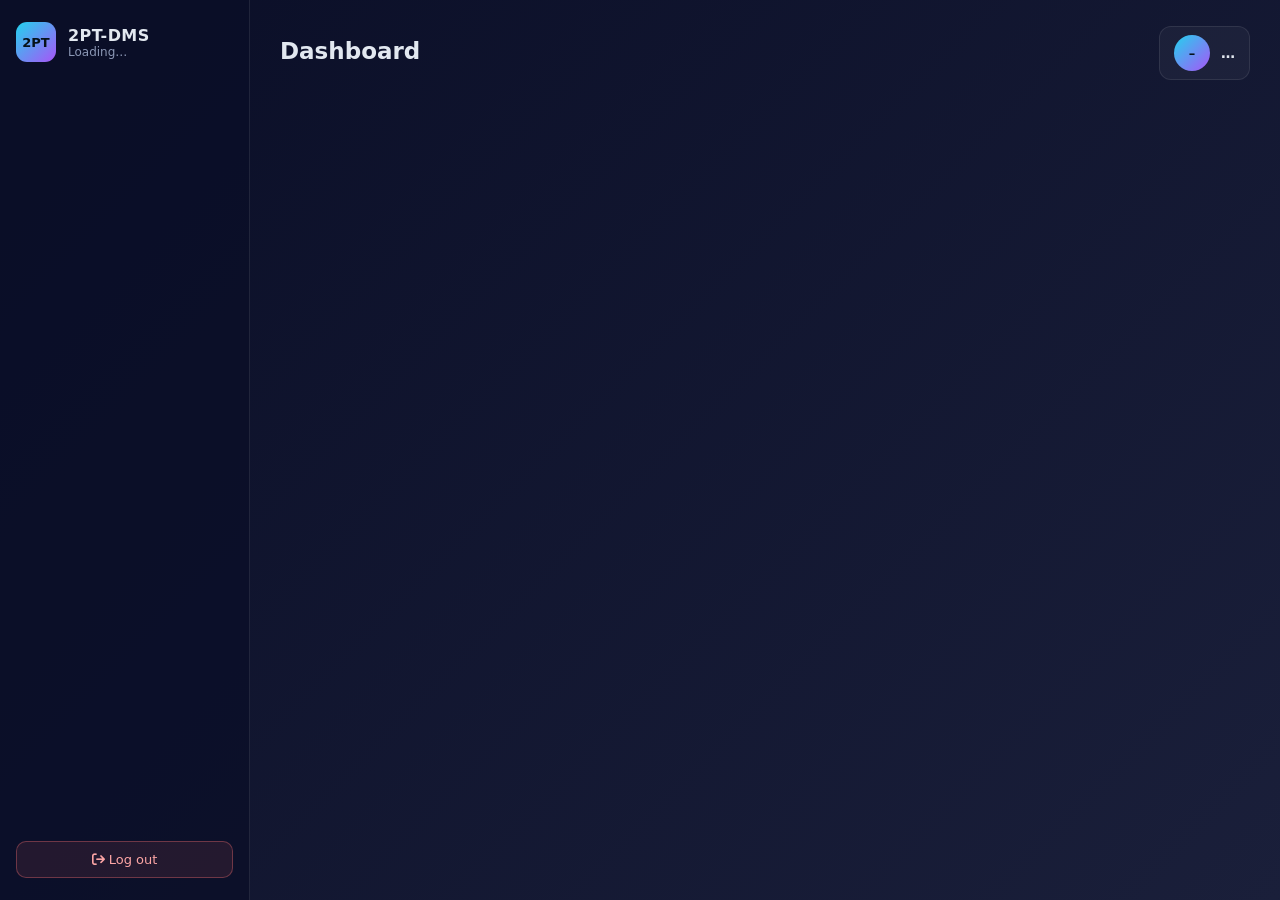
==== templates/dashboard.html @ fde6ee1b "Add RBAC dashboard with session auth, device and ticket endpoints Co-Authored-By: Devin AI <15824324" ====
<!DOCTYPE html>
<html lang="en">
<head>
    <meta charset="UTF-8">
    <meta name="viewport" content="width=device-width, initial-scale=1.0">
    <title>2PT-DMS · Dashboard</title>
    <link rel="stylesheet" href="/static/dashboard.css">
    <link rel="stylesheet" href="https://cdnjs.cloudflare.com/ajax/libs/font-awesome/6.4.0/css/all.min.css">
</head>
<body>
<div class="layout">
    <aside class="sidebar">
        <div class="brand">
            <div class="brand-mark">2PT</div>
            <div>
                <div class="brand-name">2PT-DMS</div>
                <div class="brand-sub" id="brand-role">Loading…</div>
            </div>
        </div>

        <nav class="nav" id="nav"></nav>

        <button class="logout" onclick="logout()">
            <i class="fa-solid fa-arrow-right-from-bracket"></i> Log out
        </button>
    </aside>

    <main class="main">
        <header class="topbar">
            <div>
                <h1 id="page-title">Dashboard</h1>
                <p class="muted" id="page-sub"></p>
            </div>
            <div class="user-chip">
                <div class="avatar" id="avatar">–</div>
                <div>
                    <div class="user-name" id="user-name">…</div>
                    <div class="muted small" id="user-org"></div>
                </div>
            </div>
        </header>

        <section id="view-dashboard" class="view">
            <div class="kpi-grid" id="kpi-grid"></div>
            <div class="panel-grid" id="panel-grid"></div>
        </section>

        <section id="view-devices" class="view hidden">
            <div class="card">
                <div class="card-head">
                    <h2 id="devices-title">Devices</h2>
                    <input class="search" id="device-search" placeholder="Search model, IMEI, serial…" oninput="renderDevices()">
                </div>
                <div class="table-wrap"><table id="devices-table"></table></div>
            </div>
        </section>

        <section id="view-tickets" class="view hidden">
            <div class="card">
                <div class="card-head">
                    <h2 id="tickets-title">Tickets</h2>
                    <select class="search" id="ticket-filter" onchange="renderTickets()">
                        <option value="all">All statuses</option>
                        <option value="open">Open</option>
                        <option value="resolved">Resolved</option>
                    </select>
                </div>
                <div class="table-wrap"><table id="tickets-table"></table></div>
            </div>
        </section>

        <section id="view-create-ticket" class="view hidden">
            <div class="card form-card">
                <div class="card-head"><h2>Create ticket</h2></div>
                <form id="ticket-form" onsubmit="submitTicket(event)">
                    <div class="field-row">
                        <label>Device
                            <select id="ticket-device" required></select>
                        </label>
                        <label>Category
                            <select id="ticket-category" onchange="renderComponents()">
                                <option value="hardware">Hardware</option>
                                <option value="software">Software</option>
                                <option value="license">License</option>
                            </select>
                        </label>
                        <label>Severity
                            <select id="ticket-severity">
                                <option value="low">Low</option>
                                <option value="medium" selected>Medium</option>
                                <option value="high">High</option>
                                <option value="critical">Critical</option>
                            </select>
                        </label>
                    </div>
                    <label>Title
                        <input id="ticket-title" placeholder="Short summary of the fault" required>
                    </label>
                    <label>Description
                        <textarea id="ticket-description" rows="4" placeholder="What happened, when, and what you already tried"></textarea>
                    </label>
                    <fieldset>
                        <legend>Affected components</legend>
                        <div class="checks" id="ticket-components"></div>
                    </fieldset>
                    <button class="primary" type="submit"><i class="fa-solid fa-paper-plane"></i> Submit ticket</button>
                </form>
            </div>
        </section>

        <section id="view-agents" class="view hidden">
            <div class="card">
                <div class="card-head"><h2>Agents</h2></div>
                <div class="table-wrap"><table id="agents-table"></table></div>
            </div>
        </section>

        <section id="view-profile" class="view hidden">
            <div class="card form-card">
                <div class="card-head"><h2>Profile</h2></div>
                <dl class="profile" id="profile"></dl>
            </div>
        </section>
    </main>
</div>
<div id="toast-container"></div>
<script src="/static/dashboard.js"></script>
</body>
</html>
---- static/dashboard.css ----
:root {
    --bg: #0a0e27;
    --bg-2: #1a1f3a;
    --card: rgba(255, 255, 255, 0.04);
    --border: rgba(255, 255, 255, 0.09);
    --text: #e2e8f0;
    --muted: #8b97b5;
    --cyan: #22d3ee;
    --purple: #a855f7;
    --green: #34d399;
    --amber: #fbbf24;
    --red: #f87171;
}

* { box-sizing: border-box; margin: 0; padding: 0; }

body {
    font-family: "Segoe UI", system-ui, -apple-system, sans-serif;
    background: linear-gradient(135deg, var(--bg) 0%, var(--bg-2) 100%);
    color: var(--text);
    min-height: 100vh;
}

.layout { display: flex; min-height: 100vh; }
.hidden { display: none !important; }
.muted { color: var(--muted); }
.small { font-size: 12px; }

/* sidebar */
.sidebar {
    width: 250px;
    flex-shrink: 0;
    background: rgba(10, 14, 39, 0.75);
    border-right: 1px solid var(--border);
    padding: 22px 16px;
    display: flex;
    flex-direction: column;
    gap: 26px;
}

.brand { display: flex; align-items: center; gap: 12px; }
.brand-mark {
    width: 40px; height: 40px;
    border-radius: 11px;
    display: grid; place-items: center;
    font-weight: 700; font-size: 13px; color: #06121a;
    background: linear-gradient(135deg, var(--cyan), var(--purple));
}
.brand-name { font-weight: 700; letter-spacing: .4px; }
.brand-sub { font-size: 12px; color: var(--muted); }

.nav { display: flex; flex-direction: column; gap: 4px; flex: 1; }
.nav button {
    display: flex; align-items: center; gap: 11px;
    background: none; border: none; cursor: pointer;
    color: var(--muted); font-size: 14px;
    padding: 11px 13px; border-radius: 10px;
    text-align: left; width: 100%;
    font-family: inherit;
}
.nav button i { width: 16px; text-align: center; }
.nav button:hover { background: rgba(255, 255, 255, 0.05); color: var(--text); }
.nav button.active {
    background: linear-gradient(90deg, rgba(34, 211, 238, .18), rgba(168, 85, 247, .18));
    color: #fff;
    border: 1px solid rgba(34, 211, 238, .35);
}

.logout {
    background: rgba(248, 113, 113, .1);
    border: 1px solid rgba(248, 113, 113, .35);
    color: #fca5a5;
    padding: 10px; border-radius: 10px; cursor: pointer;
    font-family: inherit; font-size: 13px;
}

/* main */
.main { flex: 1; padding: 26px 30px 50px; min-width: 0; }
.topbar {
    display: flex; justify-content: space-between; align-items: center;
    gap: 20px; margin-bottom: 26px; flex-wrap: wrap;
}
.topbar h1 { font-size: 23px; }
.topbar p { font-size: 13px; margin-top: 4px; }

.user-chip {
    display: flex; align-items: center; gap: 11px;
    background: var(--card); border: 1px solid var(--border);
    padding: 8px 14px; border-radius: 12px;
}
.avatar {
    width: 36px; height: 36px; border-radius: 50%;
    display: grid; place-items: center;
    font-weight: 700; font-size: 13px; color: #06121a;
    background: linear-gradient(135deg, var(--cyan), var(--purple));
}
.user-name { font-size: 14px; font-weight: 600; }

/* kpis */
.kpi-grid {
    display: grid;
    grid-template-columns: repeat(auto-fill, minmax(215px, 1fr));
    gap: 15px; margin-bottom: 22px;
}
.kpi {
    background: var(--card); border: 1px solid var(--border);
    border-radius: 14px; padding: 17px 18px;
    display: flex; justify-content: space-between; align-items: flex-start; gap: 12px;
}
.kpi-label { font-size: 12px; color: var(--muted); text-transform: uppercase; letter-spacing: .6px; }
.kpi-value { font-size: 27px; font-weight: 700; margin-top: 7px; }
.kpi-icon {
    width: 38px; height: 38px; border-radius: 11px;
    display: grid; place-items: center; font-size: 15px;
    background: rgba(34, 211, 238, .12); color: var(--cyan);
}
.kpi.purple .kpi-icon { background: rgba(168, 85, 247, .13); color: var(--purple); }
.kpi.green .kpi-icon { background: rgba(52, 211, 153, .13); color: var(--green); }
.kpi.amber .kpi-icon { background: rgba(251, 191, 36, .13); color: var(--amber); }
.kpi.red .kpi-icon { background: rgba(248, 113, 113, .13); color: var(--red); }

/* cards */
.panel-grid {
    display: grid;
    grid-template-columns: repeat(auto-fit, minmax(320px, 1fr));
    gap: 16px;
}
.card {
    background: var(--card); border: 1px solid var(--border);
    border-radius: 15px; padding: 19px 20px;
}
.card-head {
    display: flex; justify-content: space-between; align-items: center;
    gap: 14px; margin-bottom: 15px; flex-wrap: wrap;
}
.card-head h2 { font-size: 16px; }
.form-card { max-width: 720px; }

.stat-row {
    display: flex; justify-content: space-between;
    padding: 10px 0; border-bottom: 1px solid var(--border); font-size: 14px;
}
.stat-row:last-child { border-bottom: none; }
.stat-row span:last-child { font-weight: 600; }

/* tables */
.table-wrap { overflow-x: auto; }
table { width: 100%; border-collapse: collapse; font-size: 13.5px; }
th, td { text-align: left; padding: 11px 12px; border-bottom: 1px solid var(--border); white-space: nowrap; }
th { color: var(--muted); font-size: 11.5px; text-transform: uppercase; letter-spacing: .6px; }
tbody tr:hover { background: rgba(255, 255, 255, 0.03); }
.empty { color: var(--muted); padding: 22px 0; text-align: center; font-size: 13px; }

.badge {
    display: inline-block; padding: 3px 10px; border-radius: 999px;
    font-size: 11.5px; font-weight: 600; text-transform: capitalize;
}
.badge.green { background: rgba(52, 211, 153, .14); color: var(--green); }
.badge.amber { background: rgba(251, 191, 36, .14); color: var(--amber); }
.badge.red { background: rgba(248, 113, 113, .14); color: var(--red); }
.badge.cyan { background: rgba(34, 211, 238, .14); color: var(--cyan); }
.badge.grey { background: rgba(255, 255, 255, .07); color: var(--muted); }

/* forms */
form { display: flex; flex-direction: column; gap: 15px; }
label { display: flex; flex-direction: column; gap: 7px; font-size: 13px; color: var(--muted); }
.field-row { display: grid; grid-template-columns: repeat(auto-fit, minmax(170px, 1fr)); gap: 14px; }
input, select, textarea {
    background: rgba(10, 14, 39, .6);
    border: 1px solid var(--border);
    border-radius: 9px; padding: 10px 12px;
    color: var(--text); font-family: inherit; font-size: 14px;
}
input:focus, select:focus, textarea:focus { outline: none; border-color: var(--cyan); }
.search { min-width: 220px; }
fieldset { border: 1px solid var(--border); border-radius: 11px; padding: 14px 15px; }
legend { color: var(--muted); font-size: 12px; padding: 0 6px; text-transform: uppercase; letter-spacing: .6px; }
.checks { display: grid; grid-template-columns: repeat(auto-fill, minmax(180px, 1fr)); gap: 9px; }
.checks label { flex-direction: row; align-items: center; gap: 8px; color: var(--text); text-transform: capitalize; }
.checks input { width: 15px; height: 15px; }

button.primary, button.link {
    cursor: pointer; font-family: inherit; border-radius: 10px;
}
button.primary {
    align-self: flex-start;
    background: linear-gradient(135deg, var(--cyan), var(--purple));
    border: none; color: #06121a; font-weight: 700;
    padding: 11px 20px; font-size: 14px;
}
button.link {
    background: rgba(34, 211, 238, .1); border: 1px solid rgba(34, 211, 238, .35);
    color: var(--cyan); padding: 5px 12px; font-size: 12px;
}

.profile { display: grid; grid-template-columns: 160px 1fr; gap: 12px 18px; font-size: 14px; }
.profile dt { color: var(--muted); }

/* toasts */
#toast-container { position: fixed; top: 18px; right: 18px; display: flex; flex-direction: column; gap: 10px; z-index: 99; }
.toast {
    padding: 12px 18px; border-radius: 10px; font-size: 13.5px;
    background: rgba(10, 14, 39, .95); border: 1px solid var(--border);
}
.toast.success { border-color: rgba(52, 211, 153, .5); color: var(--green); }
.toast.error { border-color: rgba(248, 113, 113, .5); color: var(--red); }

@media (max-width: 860px) {
    .layout { flex-direction: column; }
    .sidebar { width: 100%; flex-direction: column; }
    .nav { flex-direction: row; flex-wrap: wrap; }
    .main { padding: 20px 16px 40px; }
}
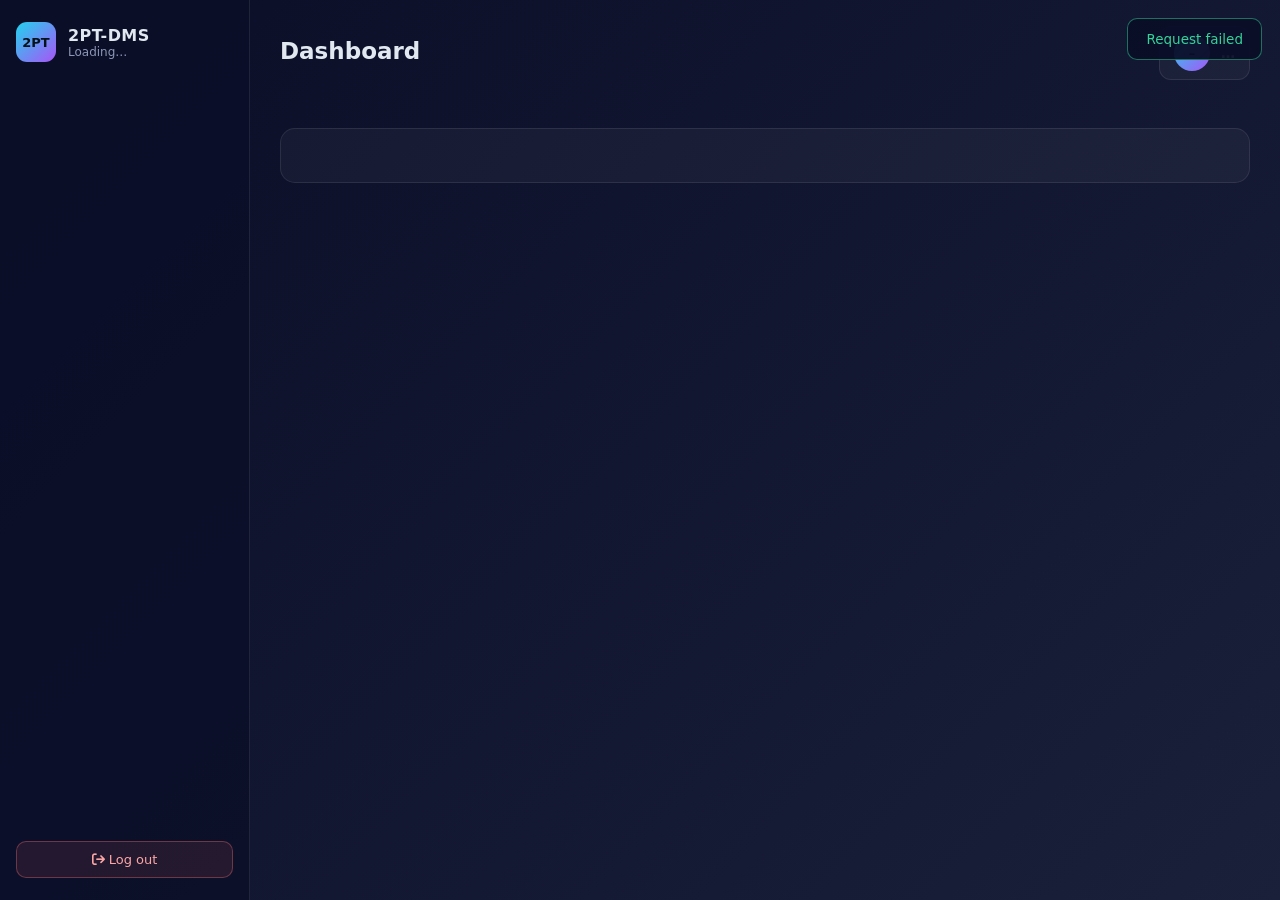
==== commit e5505262: "your message" ====
--- a/templates/dashboard.html
+++ b/templates/dashboard.html
@@ -107,6 +107,73 @@
                 </form>
             </div>
         </section>
+                <section id="view-add-device" class="view hidden">
+                    <div class="card form-card">
+                        <div class="card-head">
+                            <h2>Add device</h2>
+                            <span class="badge cyan">Needs admin approval</span>
+                        </div>
+                
+                        <p class="note">
+                            <i class="fa-solid fa-circle-info"></i>
+                            Enter the IMEI of the device you are enrolling. It stays pending until
+                            your organization administrator approves it, and only then is it
+                            assigned to you.
+                        </p>
+                
+                        <form id="device-form" onsubmit="submitDevice(event)">
+                            <div class="field-row">
+                                <label>IMEI 1
+                                    <input id="device-imei1" inputmode="numeric" pattern="\d{15}" maxlength="15" placeholder="15 digits"
+                                        required>
+                                    <span class="hint">Dial *#06# on the device to display it</span>
+                                </label>
+                                <label>IMEI 2
+                                    <input id="device-imei2" inputmode="numeric" pattern="\d{15}" maxlength="15"
+                                        placeholder="Second SIM slot">
+                                </label>
+                            </div>
+                
+                            <div class="field-row">
+                                <label>Model <span class="optional">optional</span>
+                                    <input id="device-model" placeholder="e.g. Cumbo">
+                                </label>
+                                <label>Serial number <span class="optional">optional</span>
+                                    <input id="device-serial" placeholder="Printed on the box">
+                                </label>
+                                <label>Location <span class="optional">optional</span>
+                                    <input id="device-location" placeholder="e.g. Kaduna">
+                                </label>
+                            </div>
+                
+                            <label>Note for the administrator <span class="optional">optional</span>
+                                <textarea id="device-note" rows="3"
+                                    placeholder="Anything the admin should know before approving"></textarea>
+                            </label>
+                
+                            <div class="form-actions">
+                                <button class="primary" type="submit">
+                                    <i class="fa-solid fa-paper-plane"></i> Verify device
+                                </button>
+                            </div>
+                            <div class="form-actions">
+                                <button class="primary" type="submit">
+                                    <i class="fa-solid fa-paper-plane"></i> Request admin approval
+                                </button>
+                                <button class="ghost" type="reset">Clear</button>
+                            </div>
+                        </form>
+                    </div>
+                
+                    <div class="card" style="margin-top:16px">
+                        <div class="card-head">
+                            <h2>My pending requests</h2>
+                        </div>
+                        <div class="table-wrap">
+                            <table id="device-requests-table"></table>
+                        </div>
+                    </div>
+                </section>
 
         <section id="view-agents" class="view hidden">
             <div class="card">
@@ -121,6 +188,79 @@
                 <dl class="profile" id="profile"></dl>
             </div>
         </section>
+        
+        <!-- 🔽 VIEW: Organization Management 🔽 for agents-->
+        <section id="view-myorganization" class="view">
+    <div class="card">
+        <div class="card-head"><h2 id="my-org-name"></h2></div>
+        
+        <!-- 🔽 VIEW 1: One-time "Add Organization" Form 🔽 -->
+        <div id="org-create-view" class="card-body hidden">
+            <div class="form-card">
+                <h3 style="margin-bottom: 8px;">Set Up Your Organization</h3>
+                <p class="muted small" style="margin-bottom: 16px;">Create or join an organization to manage devices and collaborate with agents.</p>
+                <form id="org-form">
+                    <label>
+                        Organization Name
+                        <input type="text" id="org-name" class="search" required placeholder="e.g. 2PT Solutions" style="width: 100%;">
+                    </label>
+                    
+                    <label>
+                        Registration Number <span class="optional">registration number of company</span>
+                        <input type="text" id="org-reg" class="search" placeholder="RC-123456" style="width: 100%;">
+                    </label>
+                    
+                    <div class="form-actions">
+                        <button type="submit" class="primary">Create Organization</button>
+                    </div>
+                </form>
+            </div>
+        </div>
+
+        <!-- 🔽 VIEW 2: Organization Info (Hidden by default) 🔽 -->
+        <div id="org-info-view" class="hidden">
+            <div class="panel-grid">
+                <!-- Details Card -->
+                <div class="card">
+                    <div class="card-head"><h3><i class="fa-solid fa-building"></i> Organization Details</h3></div>
+                    <div class="stat-row">
+                        <span class="muted">Name:</span>
+                        <span id="org-display-name">—</span>
+                    </div>
+                    <div class="stat-row">
+                        <span class="muted">Admin:</span>
+                        <span id="org-display-admin">—</span>
+                    </div>
+                    <div class="stat-row" style="border-bottom: none; padding-top: 8px;">
+                        <span class="muted">Status:</span>
+                        <span class="badge green">Active</span>
+                    </div>
+                </div>
+
+                <!-- Announcements Card -->
+                <div class="card">
+                    <div class="card-head"><h3><i class="fa-solid fa-bullhorn" style="color:#e2e8f0"></i> Announcements</h3></div>
+                    <p id="org-announcement" class="muted" style="padding: 8px 0;">No recent announcements from admin.</p>
+                </div>
+
+                <!-- Messages Card -->
+                <div class="card">
+                    <div class="card-head"><h3><i class="fa-solid fa-message"></i> Admin Messages</h3></div>
+                    <div id="org-messages">
+                        <div>
+                            <strong>System/Admin:</strong> Welcome to the organization dashboard. Please review device assignments and keep statuses updated.
+                            <div class="muted small">Today, 09:00 AM</div>
+                        </div>
+                    </div>
+                    <div style="text-align: right; margin-top: 12px;">
+                        <button class="link" onclick="openMessageComposer()"><i class="fa-solid fa-reply"></i> Reply to Admin</button>
+                    </div>
+                </div>
+            </div>
+        </div>
+    </div>
+</section>
+
     </main>
 </div>
 <div id="toast-container"></div>
--- a/static/dashboard.css
+++ b/static/dashboard.css
@@ -211,3 +211,112 @@
     .nav { flex-direction: row; flex-wrap: wrap; }
     .main { padding: 20px 16px 40px; }
 }
+/* add-device */
+.note {
+    display: flex;
+    align-items: flex-start;
+    gap: 10px;
+    background: rgba(34, 211, 238, .07);
+    border: 1px solid rgba(34, 211, 238, .28);
+    border-radius: 11px;
+    padding: 12px 14px;
+    margin-bottom: 16px;
+    font-size: 13px;
+    color: var(--muted);
+    line-height: 1.55;
+}
+
+.note i {
+    color: var(--cyan);
+    margin-top: 2px;
+}
+
+.hint {
+    font-size: 11.5px;
+    color: var(--muted);
+    opacity: .75;
+}
+
+.optional {
+    font-size: 10.5px;
+    text-transform: uppercase;
+    letter-spacing: .5px;
+    color: var(--muted);
+    opacity: .7;
+    margin-left: 5px;
+}
+
+.form-actions {
+    display: flex;
+    align-items: center;
+    gap: 10px;
+    flex-wrap: wrap;
+}
+
+button.ghost {
+    cursor: pointer;
+    font-family: inherit;
+    border-radius: 10px;
+    background: none;
+    border: 1px solid var(--border);
+    color: var(--muted);
+    padding: 11px 18px;
+    font-size: 14px;
+}
+
+button.ghost:hover {
+    border-color: rgba(255, 255, 255, .2);
+    color: var(--text);
+}
+
+/* ===== ORGANIZATION SECTION ===== */
+#org-create-view .form-card {
+    max-width: 480px;
+    margin: 0 auto;
+    padding: 10px 0;
+}
+
+#org-create-view label {
+    margin-bottom: 8px;
+}
+
+#org-create-view input[type="text"] {
+    width: 100%;
+    margin-bottom: 4px;
+}
+
+#org-create-view button.primary {
+    margin-top: 8px;
+}
+
+#org-info-view .panel-grid {
+    grid-template-columns: repeat(auto-fit, minmax(280px, 1fr));
+    gap: 16px;
+}
+
+#org-info-view .card {
+    margin: 0;
+}
+
+#org-messages {
+    min-height: 120px;
+}
+
+#org-messages > div {
+    background: rgba(34, 211, 238, 0.08);
+    border: 1px solid rgba(34, 211, 238, 0.25);
+    border-radius: 11px;
+    padding: 12px 14px;
+    margin-bottom: 12px;
+    line-height: 1.5;
+}
+
+#org-messages strong {
+    color: var(--text);
+    font-weight: 600;
+}
+
+#org-messages .muted {
+    margin-top: 6px;
+    font-size: 11.5px;
+}
